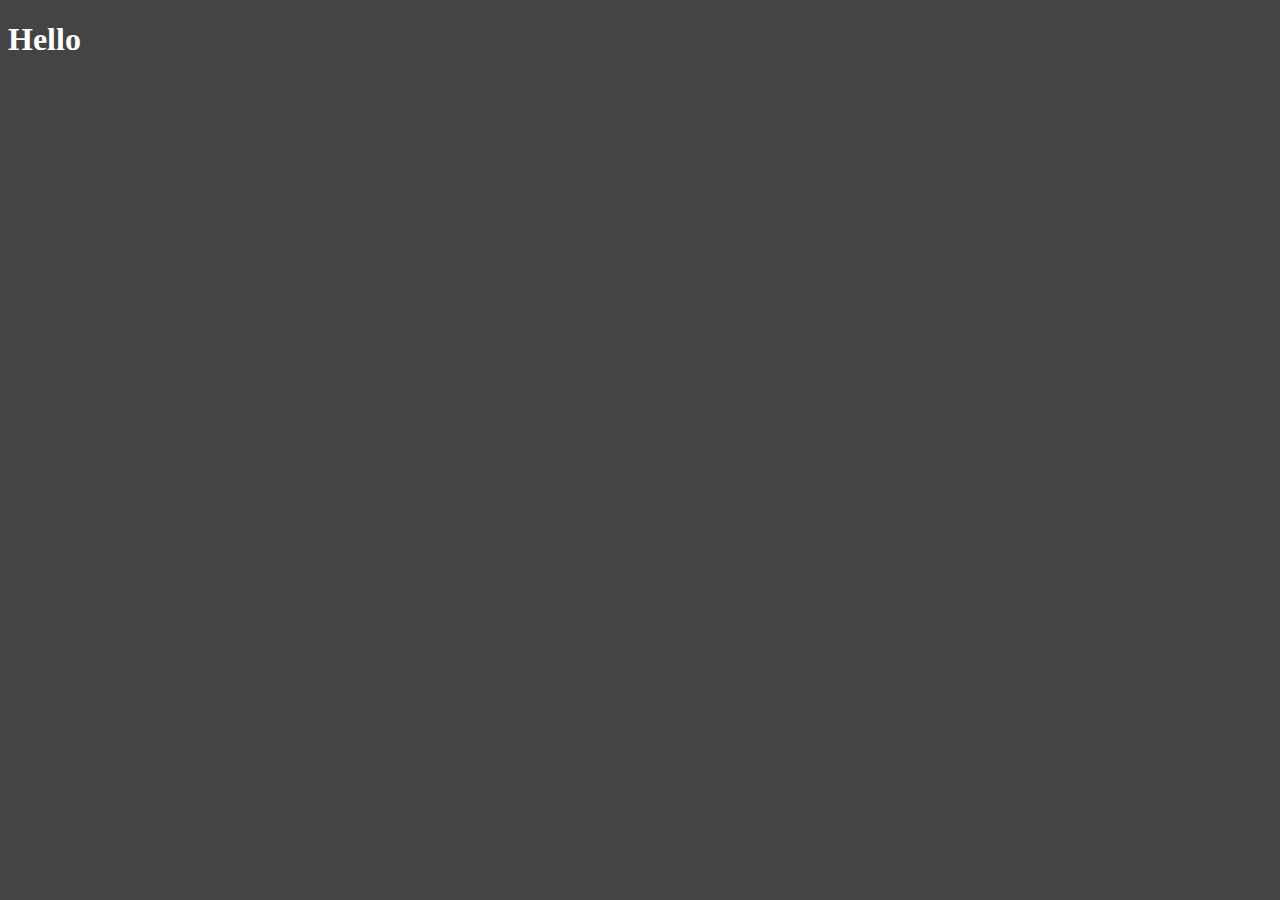
==== index.html @ 53d32818 "Workflow set up" ====
<!DOCTYPE html>
<html lang="en">
<head>
  <meta charset="UTF-8">
  <meta name="viewport" content="width=device-width, initial-scale=1.0">
  <meta http-equiv="X-UA-Compatible" content="ie=edge">
  <link rel="stylesheet" href="css/main.css">
  <title>My Portfolio</title>
</head>
<body>
  <h1>Hello</h1>
</body>
</html>
---- css/main.css ----
body {
  background: #444;
  color: #fff;
}
/*# sourceMappingURL=main.css.map */
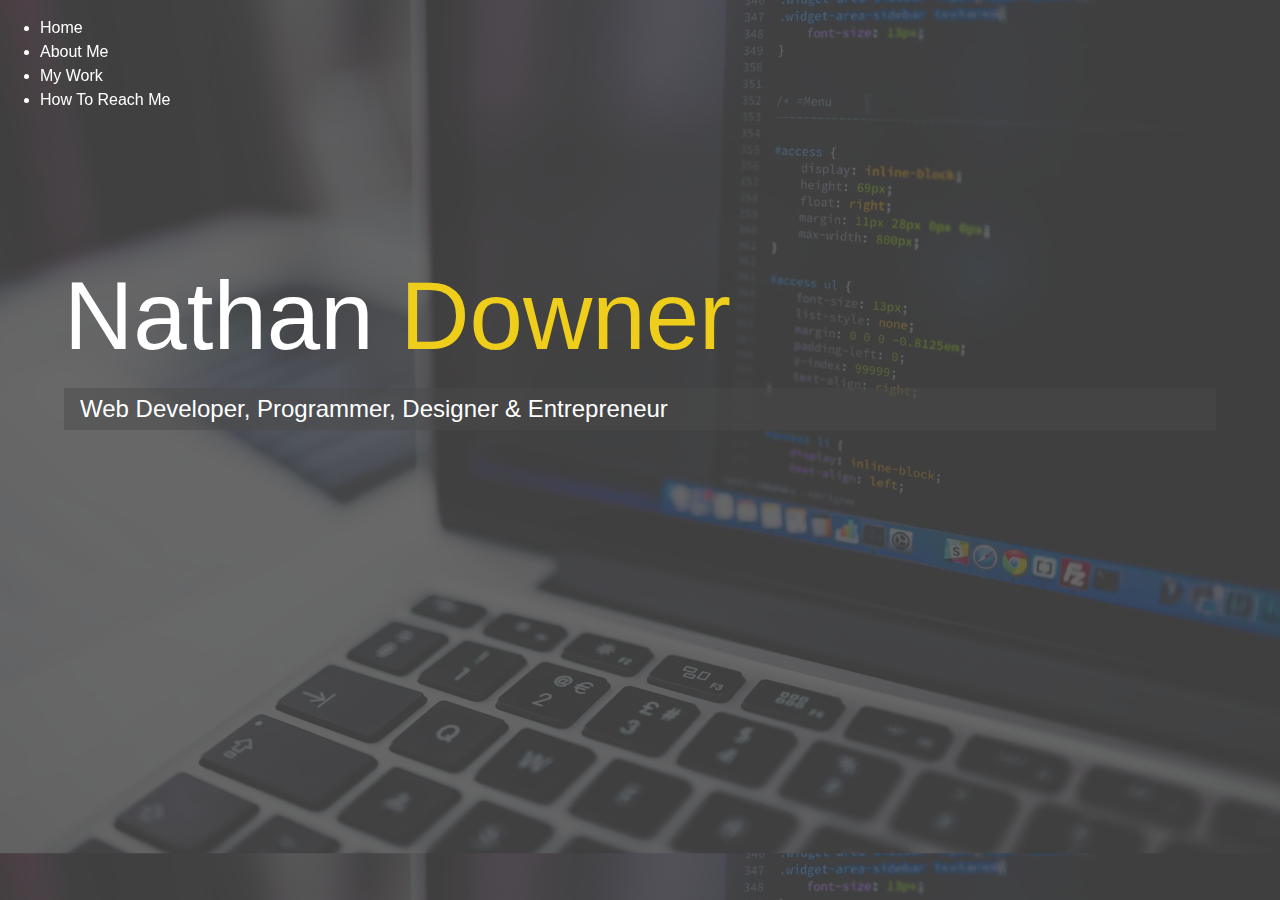
==== commit 7f6ca7d7: "Styled Landing page" ====
--- a/index.html
+++ b/index.html
@@ -4,10 +4,56 @@
   <meta charset="UTF-8">
   <meta name="viewport" content="width=device-width, initial-scale=1.0">
   <meta http-equiv="X-UA-Compatible" content="ie=edge">
+  <link rel="stylesheet" href="https://use.fontawesome.com/releases/v5.2.0/css/all.css" integrity="sha384-hWVjflwFxL6sNzntih27bfxkr27PmbbK/iSvJ+a4+0owXq79v+lsFkW54bOGbiDQ" crossorigin="anonymous">
   <link rel="stylesheet" href="css/main.css">
   <title>My Portfolio</title>
 </head>
-<body>
-  <h1>Hello</h1>
+<body id="bg-img">
+  <header>
+    <div class="menu-btn">
+      <div class="btn-line"></div>
+      <div class="btn-line"></div>
+      <div class="btn-line"></div>
+    </div>
+
+    <nav class="menu">
+      <div class="menu-branding">
+        <div class="portrait"></div>
+      </div>
+      <ul class="menu-nav">
+        <li class="nav-item"><a href="/" class="nav-link">Home</a></li>
+        <li class="nav-item"><a href="/about.html" class="nav-link">About Me</a></li>
+        <li class="nav-item"><a href="/work.html" class="nav-link">My Work</a></li>
+        <li class="nav-item"><a href="contact.html" class="nav-link">How To Reach Me</a></li>
+      </ul>
+    </nav>
+  </header>
+
+  <main id="home">
+    <h1 class="lg-heading">
+      Nathan <span class="text-secondary">Downer</span>
+    </h1>
+    <h2 class="sm-heading">
+      Web Developer, Programmer, Designer & Entrepreneur
+    </h2>
+
+    <div class="icons">
+      <a href="#">
+        <i class="fab fa-twitter fa-2x"></i>
+      </a>
+      <a href="#">
+        <i class="fab fa-facebook fa-2x"></i>
+      </a>
+      <a href="#">
+        <i class="fab fa-linkedin fa-2x"></i>
+      </a>
+      <a href="#">
+        <i class="fab fa-github fa-2x"></i>
+      </a>
+    </div>
+
+  </main>
+
+  <script src="js/main.js"></script>
 </body>
 </html>--- a/css/main.css
+++ b/css/main.css
@@ -1,5 +1,87 @@
+* {
+  -webkit-box-sizing: border-box;
+          box-sizing: border-box;
+}
+
 body {
   background: #444;
   color: #fff;
+  height: 100%;
+  margin: 0;
+  font-family: 'Segoe UI', Tahoma, Geneva, Verdana, sans-serif;
+  line-height: 1.5;
+}
+
+body#bg-img {
+  background: url(../img/background.jpg);
+  background-size: cover;
+}
+
+body#bg-img::after {
+  content: "";
+  position: absolute;
+  top: 0;
+  right: 0;
+  bottom: 0;
+  left: 0;
+  background: rgba(68, 68, 68, 0.8);
+  z-index: -1;
+}
+
+h1, h2, h3 {
+  margin: 0;
+  font-weight: 400;
+}
+
+h1.lg-heading, h2.lg-heading, h3.lg-heading {
+  font-size: 6rem;
+}
+
+h1.sm-heading, h2.sm-heading, h3.sm-heading {
+  margin-bottom: 2rem;
+  padding: 0.2rem 1rem;
+  background-color: rgba(73, 73, 73, 0.5);
+}
+
+a {
+  color: #fff;
+  text-decoration: none;
+}
+
+header {
+  position: fixed;
+  z-index: 2;
+  width: 100%;
+}
+
+.text-secondary {
+  color: #eece1a;
+}
+
+main {
+  padding: 4rem;
+  height: 100%;
+}
+
+main .icons {
+  margin-top: 1rem;
+}
+
+main .icons a {
+  padding: 0.4rem;
+}
+
+main .icons a:hover {
+  color: #eece1a;
+  -webkit-transition: all 0.5s ease-out;
+  transition: all 0.5s ease-out;
+}
+
+main#home {
+  overflow: hidden;
+}
+
+main#home h1 {
+  margin-top: 20vh;
 }
 /*# sourceMappingURL=main.css.map */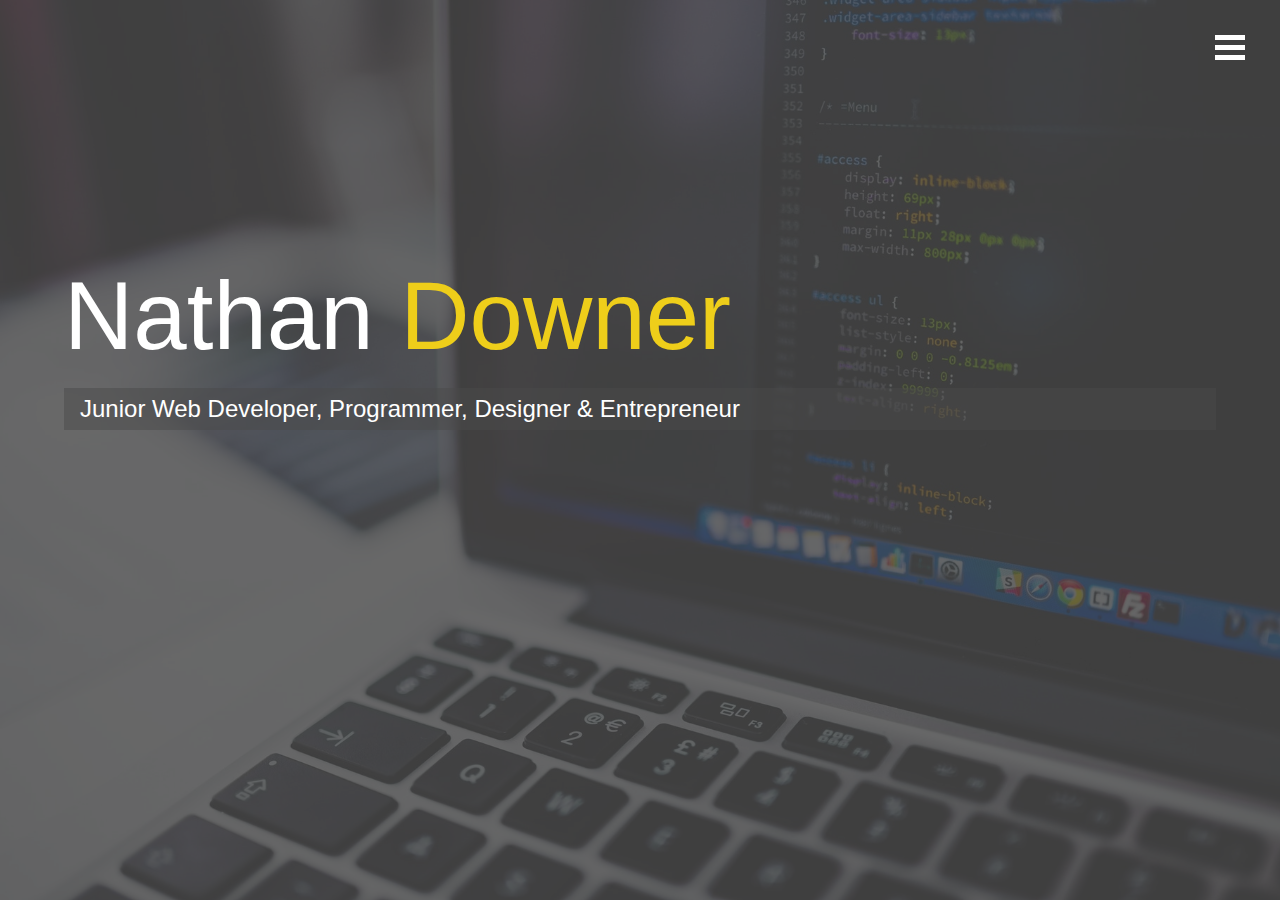
==== commit 66eb44d2: "added codepen link" ====
--- a/index.html
+++ b/index.html
@@ -6,6 +6,7 @@
   <meta http-equiv="X-UA-Compatible" content="ie=edge">
   <link rel="stylesheet" href="https://use.fontawesome.com/releases/v5.2.0/css/all.css" integrity="sha384-hWVjflwFxL6sNzntih27bfxkr27PmbbK/iSvJ+a4+0owXq79v+lsFkW54bOGbiDQ" crossorigin="anonymous">
   <link rel="stylesheet" href="css/main.css">
+  <script src="js/main.js"></script>
   <title>My Portfolio</title>
 </head>
 <body id="bg-img">
@@ -34,26 +35,27 @@
       Nathan <span class="text-secondary">Downer</span>
     </h1>
     <h2 class="sm-heading">
-      Web Developer, Programmer, Designer & Entrepreneur
+      Junior Web Developer, Programmer, Designer & Entrepreneur
     </h2>
 
     <div class="icons">
-      <a href="#">
+      <a href="https://twitter.com/Nathan_Downer" target="_blank">
         <i class="fab fa-twitter fa-2x"></i>
       </a>
-      <a href="#">
+      <a href="https://www.facebook.com/nathan.downer" target="_blank">
         <i class="fab fa-facebook fa-2x"></i>
       </a>
-      <a href="#">
+      <a href="https://www.linkedin.com/in/nathan-downer-67a906141/" target="_blank">
         <i class="fab fa-linkedin fa-2x"></i>
       </a>
-      <a href="#">
+      <a href="https://github.com/NathanDowner" target="_blank">
         <i class="fab fa-github fa-2x"></i>
+      </a>
+      <a href="https://codepen.io/NathanDowner" target="_blank">
+        <i class="fab fa-codepen fa-2x"></i>
       </a>
     </div>
 
   </main>
-
-  <script src="js/main.js"></script>
 </body>
 </html>--- a/css/main.css
+++ b/css/main.css
@@ -1,3 +1,121 @@
+.menu-btn {
+  position: absolute;
+  top: 35px;
+  right: 35px;
+  z-index: 3;
+  cursor: pointer;
+  -webkit-transition: all 0.5s ease-out;
+  transition: all 0.5s ease-out;
+}
+
+.menu-btn .btn-line {
+  width: 30px;
+  height: 5px;
+  background: #fff;
+  margin-bottom: 5px;
+  -webkit-transition: all 0.5s ease-out;
+  transition: all 0.5s ease-out;
+}
+
+.menu-btn.close {
+  -webkit-transform: rotate(180deg);
+          transform: rotate(180deg);
+}
+
+.menu-btn.close .btn-line:first-child {
+  -webkit-transform: rotate(45deg) translate(7px, 7px);
+          transform: rotate(45deg) translate(7px, 7px);
+}
+
+.menu-btn.close .btn-line:nth-child(2) {
+  opacity: 0;
+}
+
+.menu-btn.close .btn-line:nth-child(3) {
+  -webkit-transform: rotate(-45deg) translate(7px, -6px);
+          transform: rotate(-45deg) translate(7px, -6px);
+}
+
+.menu {
+  position: fixed;
+  width: 100%;
+  top: 0;
+  opacity: 0.5;
+  visibility: hidden;
+}
+
+.menu.show {
+  visibility: visible;
+}
+
+.menu-branding, .menu-nav {
+  display: -webkit-box;
+  display: -ms-flexbox;
+  display: flex;
+  -webkit-box-orient: vertical;
+  -webkit-box-direction: normal;
+      -ms-flex-flow: column wrap;
+          flex-flow: column wrap;
+  -webkit-box-align: center;
+      -ms-flex-align: center;
+          align-items: center;
+  -webkit-box-pack: center;
+      -ms-flex-pack: center;
+          justify-content: center;
+  float: left;
+  width: 50%;
+  height: 100vh;
+  overflow: hidden;
+}
+
+.menu-nav {
+  margin: 0;
+  padding: 0;
+  background: #373737;
+  list-style: none;
+  -webkit-transform: translate3d(0, -100%, 0);
+          transform: translate3d(0, -100%, 0);
+  -webkit-transition: all 0.5s ease-out;
+  transition: all 0.5s ease-out;
+}
+
+.menu-nav.show {
+  -webkit-transform: translate3d(0, 0, 0);
+          transform: translate3d(0, 0, 0);
+  -webkit-transition: all 0.5s ease-out;
+  transition: all 0.5s ease-out;
+}
+
+.menu-branding {
+  background: #444;
+  -webkit-transform: translate3d(0, 100%, 0);
+          transform: translate3d(0, 100%, 0);
+  -webkit-transition: all 0.5s ease-out;
+  transition: all 0.5s ease-out;
+}
+
+.menu-branding.show {
+  -webkit-transform: translate3d(0, 0, 0);
+          transform: translate3d(0, 0, 0);
+  -webkit-transition: all 0.5s ease-out;
+  transition: all 0.5s ease-out;
+}
+
+.menu-branding .portrait {
+  background: url(url(../img/portrait_pixel.png));
+  width: 250px;
+  height: 250px;
+  border-radius: 50%;
+  border: 3px solid #eece1a;
+}
+
+.menu .nav-item {
+  -webkit-transform: translate3d(600px, 0, 0);
+          transform: translate3d(600px, 0, 0);
+  -webkit-transition: all 0.5s ease-out;
+  transition: all 0.5s ease-out;
+}
+
 * {
   -webkit-box-sizing: border-box;
           box-sizing: border-box;
@@ -15,6 +133,7 @@
 body#bg-img {
   background: url(../img/background.jpg);
   background-size: cover;
+  background-attachment: fixed;
 }
 
 body#bg-img::after {
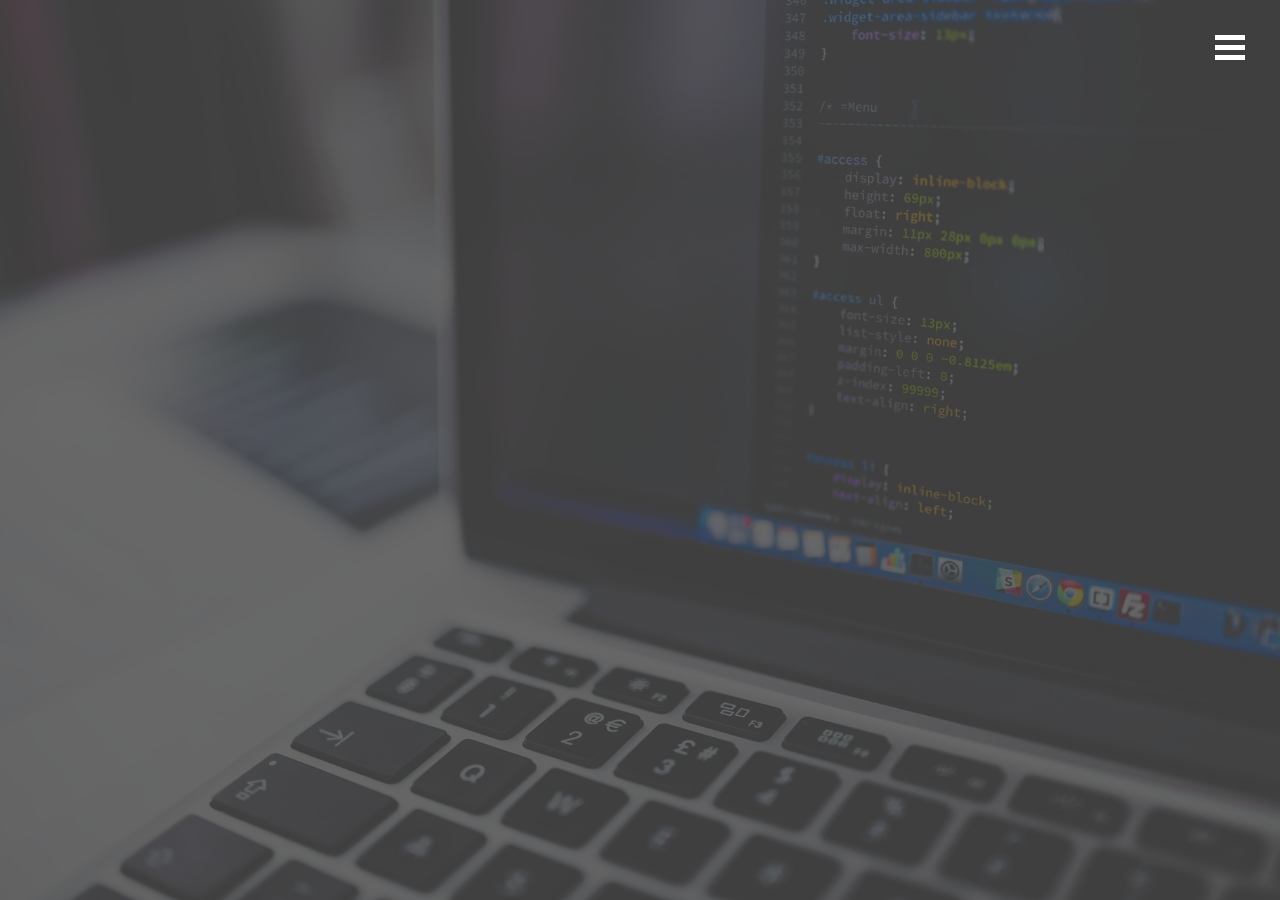
==== commit 5892fe50: "first page animations complete" ====
--- a/index.html
+++ b/index.html
@@ -4,6 +4,7 @@
   <meta charset="UTF-8">
   <meta name="viewport" content="width=device-width, initial-scale=1.0">
   <meta http-equiv="X-UA-Compatible" content="ie=edge">
+  
   <link rel="stylesheet" href="https://use.fontawesome.com/releases/v5.2.0/css/all.css" integrity="sha384-hWVjflwFxL6sNzntih27bfxkr27PmbbK/iSvJ+a4+0owXq79v+lsFkW54bOGbiDQ" crossorigin="anonymous">
   <link rel="stylesheet" href="css/main.css">
   <script src="js/main.js"></script>
@@ -19,12 +20,13 @@
 
     <nav class="menu">
       <div class="menu-branding">
-        <div class="portrait"></div>
+        <!-- <div class="portrait"></div> -->
+        <img src="img/portriat_me.jpg" alt="Nathan Downer">
       </div>
       <ul class="menu-nav">
-        <li class="nav-item"><a href="/" class="nav-link">Home</a></li>
-        <li class="nav-item"><a href="/about.html" class="nav-link">About Me</a></li>
-        <li class="nav-item"><a href="/work.html" class="nav-link">My Work</a></li>
+        <li class="nav-item"><a href="#" class="nav-link current">Home</a></li>
+        <li class="nav-item"><a href="about.html" class="nav-link">About Me</a></li>
+        <li class="nav-item"><a href="work.html" class="nav-link">My Work</a></li>
         <li class="nav-item"><a href="contact.html" class="nav-link">How To Reach Me</a></li>
       </ul>
     </nav>
@@ -39,19 +41,19 @@
     </h2>
 
     <div class="icons">
-      <a href="https://twitter.com/Nathan_Downer" target="_blank">
+      <a href="https://twitter.com/Nathan_Downer" target="_blank" title="Twitter">
         <i class="fab fa-twitter fa-2x"></i>
       </a>
-      <a href="https://www.facebook.com/nathan.downer" target="_blank">
+      <a href="https://www.facebook.com/nathan.downer" target="_blank" title="Facebook">
         <i class="fab fa-facebook fa-2x"></i>
       </a>
-      <a href="https://www.linkedin.com/in/nathan-downer-67a906141/" target="_blank">
+      <a href="https://www.linkedin.com/in/nathan-downer-67a906141/" target="_blank" title="Linked In">
         <i class="fab fa-linkedin fa-2x"></i>
       </a>
-      <a href="https://github.com/NathanDowner" target="_blank">
+      <a href="https://github.com/NathanDowner" target="_blank" title="Github">
         <i class="fab fa-github fa-2x"></i>
       </a>
-      <a href="https://codepen.io/NathanDowner" target="_blank">
+      <a href="https://codepen.io/NathanDowner" target="_blank" title="Codepen">
         <i class="fab fa-codepen fa-2x"></i>
       </a>
     </div>
--- a/css/main.css
+++ b/css/main.css
@@ -1,3 +1,23 @@
+@-webkit-keyframes slide-subTitle {}@keyframes slide-subTitle {}@-webkit-keyframes slide-title {
+  from {
+    -webkit-transform: translateX(-100%);
+            transform: translateX(-100%);
+  }
+  to {
+    -webkit-transform: translateX(0);
+            transform: translateX(0);
+  }
+}@keyframes slide-title {
+  from {
+    -webkit-transform: translateX(-100%);
+            transform: translateX(-100%);
+  }
+  to {
+    -webkit-transform: translateX(0);
+            transform: translateX(0);
+  }
+}
+
 .menu-btn {
   position: absolute;
   top: 35px;
@@ -40,7 +60,7 @@
   position: fixed;
   width: 100%;
   top: 0;
-  opacity: 0.5;
+  opacity: 0.9;
   visibility: hidden;
 }
 
@@ -101,11 +121,11 @@
   transition: all 0.5s ease-out;
 }
 
-.menu-branding .portrait {
-  background: url(url(../img/portrait_pixel.png));
+.menu-branding img {
   width: 250px;
   height: 250px;
   border-radius: 50%;
+  opacity: 1;
   border: 3px solid #eece1a;
 }
 
@@ -114,6 +134,47 @@
           transform: translate3d(600px, 0, 0);
   -webkit-transition: all 0.5s ease-out;
   transition: all 0.5s ease-out;
+}
+
+.menu .nav-item.show {
+  -webkit-transform: translate3d(0, 0, 0);
+          transform: translate3d(0, 0, 0);
+}
+
+.menu .nav-link {
+  text-transform: uppercase;
+  font-size: 30px;
+  padding: 20px 0;
+  font-weight: 300;
+  display: inline-block;
+  position: relative;
+  color: #fff;
+  -webkit-transition: all 0.5s ease-out;
+  transition: all 0.5s ease-out;
+}
+
+.menu .nav-link:hover, .menu .nav-link.current {
+  color: #eece1a;
+}
+
+.nav-item:nth-child(1) {
+  -webkit-transition-delay: 0.1s;
+          transition-delay: 0.1s;
+}
+
+.nav-item:nth-child(2) {
+  -webkit-transition-delay: 0.2s;
+          transition-delay: 0.2s;
+}
+
+.nav-item:nth-child(3) {
+  -webkit-transition-delay: 0.3s;
+          transition-delay: 0.3s;
+}
+
+.nav-item:nth-child(4) {
+  -webkit-transition-delay: 0.4s;
+          transition-delay: 0.4s;
 }
 
 * {
@@ -134,6 +195,7 @@
   background: url(../img/background.jpg);
   background-size: cover;
   background-attachment: fixed;
+  background-repeat: no-repeat;
 }
 
 body#bg-img::after {
@@ -179,11 +241,30 @@
 
 main {
   padding: 4rem;
-  height: 100%;
+  min-height: calc(100vh - 60px);
+}
+
+main .lg-heading {
+  -webkit-transform: translateX(-100%);
+          transform: translateX(-100%);
+  -webkit-animation: slideTitle 1s ease-in forwards;
+          animation: slideTitle 1s ease-in forwards;
+}
+
+main .sm-heading {
+  opacity: 0;
+  -webkit-transform: translateY(50%);
+          transform: translateY(50%);
+  -webkit-animation: slide-SubTitle 1s cubic-bezier(0.1, 0.46, 0.76, 1.11) forwards;
+          animation: slide-SubTitle 1s cubic-bezier(0.1, 0.46, 0.76, 1.11) forwards;
 }
 
 main .icons {
   margin-top: 1rem;
+  -webkit-transform: translateX(100%);
+          transform: translateX(100%);
+  -webkit-animation: slide-icons 1s ease-in forwards;
+          animation: slide-icons 1s ease-in forwards;
 }
 
 main .icons a {
@@ -203,4 +284,219 @@
 main#home h1 {
   margin-top: 20vh;
 }
+
+main#about .about-content {
+  display: -ms-grid;
+  display: grid;
+  grid-gap: 30px;
+      grid-template-areas: "photo bio bio"+ "job1 job2 job3";
+  -ms-grid-columns: (1fr)[3];
+      grid-template-columns: repeat(3, 1fr);
+}
+
+main#about .about-content .bio {
+  -ms-grid-row: 1;
+  -ms-grid-column: 2;
+  -ms-grid-column-span: 2;
+  grid-area: bio;
+}
+
+main#about .about-content .bio-img {
+  height: 250px;
+  width: 250px;
+  border: 3px solid #eece1a;
+  margin: auto;
+  border-radius: 50%;
+  -ms-grid-row: 1;
+  -ms-grid-column: 1;
+  grid-area: photo;
+}
+
+main#about .about-content .bio p {
+  font-size: 1.4rem;
+}
+
+main#about .about-content .job {
+  background: #4c4c4c;
+  padding: 5px 7px;
+  border-bottom: 3px solid #eece1a;
+}
+
+main#about .about-content .job-info {
+  display: -webkit-box;
+  display: -ms-flexbox;
+  display: flex;
+}
+
+main#about .about-content .job-info h4 {
+  margin-right: 20px;
+}
+
+main#about .about-content .job-info h5 {
+  position: relative;
+  top: 2px;
+}
+
+main#about .about-content .job-1 {
+  -ms-grid-row: 2;
+  -ms-grid-column: 1;
+  grid-area: job1;
+}
+
+main#about .about-content .job-2 {
+  -ms-grid-row: 2;
+  -ms-grid-column: 2;
+  grid-area: job2;
+}
+
+main#about .about-content .job-3 {
+  -ms-grid-row: 2;
+  -ms-grid-column: 3;
+  grid-area: job3;
+}
+
+.main-footer {
+  height: 60px;
+  text-align: center;
+  background: #2b2b2b;
+  padding: 1rem;
+}
+
+@-webkit-keyframes slideTitle {
+  from {
+    -webkit-transform: translateX(-100%);
+            transform: translateX(-100%);
+  }
+  to {
+    -webkit-transform: translateX(0%);
+            transform: translateX(0%);
+  }
+}
+
+@keyframes slideTitle {
+  from {
+    -webkit-transform: translateX(-100%);
+            transform: translateX(-100%);
+  }
+  to {
+    -webkit-transform: translateX(0%);
+            transform: translateX(0%);
+  }
+}
+
+@-webkit-keyframes slide-SubTitle {
+  from {
+    -webkit-transform: translateY(50%);
+            transform: translateY(50%);
+    opacity: 0;
+  }
+  to {
+    -webkit-transform: translateY(0);
+            transform: translateY(0);
+    opacity: 1;
+  }
+}
+
+@keyframes slide-SubTitle {
+  from {
+    -webkit-transform: translateY(50%);
+            transform: translateY(50%);
+    opacity: 0;
+  }
+  to {
+    -webkit-transform: translateY(0);
+            transform: translateY(0);
+    opacity: 1;
+  }
+}
+
+@-webkit-keyframes slide-icons {
+  from {
+    -webkit-transform: translateX(100%);
+            transform: translateX(100%);
+  }
+  to {
+    -webkit-transform: translateX(0);
+            transform: translateX(0);
+  }
+}
+
+@keyframes slide-icons {
+  from {
+    -webkit-transform: translateX(100%);
+            transform: translateX(100%);
+  }
+  to {
+    -webkit-transform: translateX(0);
+            transform: translateX(0);
+  }
+}
+
+@media screen and (max-width: 792px) {
+  main#home {
+    -webkit-box-align: center;
+        -ms-flex-align: center;
+            align-items: center;
+    text-align: center;
+  }
+  main#home .lg-heading {
+    line-height: 1;
+    margin-bottom: 1rem;
+  }
+  main#about div.about-content {
+        grid-template-areas: "photo"+ "bio"+ "job1"+ "job2"+ "job3";
+    -ms-grid-columns: 1fr;
+        grid-template-columns: 1fr;
+  }
+}
+
+@media screen and (max-width: 500px) {
+  main#home .lg-heading, main#about .lg-heading {
+    font-size: 3rem;
+  }
+  main#home .sm-heading, main#about .sm-heading {
+    font-size: 1rem;
+  }
+  .menu-nav, .menu-branding {
+    min-height: 0px;
+    float: none;
+    width: 100%;
+  }
+  .menu-nav.show, .menu-branding.show {
+    -webkit-transform: translate3d(0, 0, 0);
+            transform: translate3d(0, 0, 0);
+  }
+  .menu-branding {
+    height: 25vh;
+    -webkit-transform: translate3d(-100%, 0, 0);
+            transform: translate3d(-100%, 0, 0);
+  }
+  .menu-branding img {
+    width: 150px;
+    height: 150px;
+  }
+  .menu-nav {
+    height: 75vh;
+    -webkit-transform: translate3d(100%, 0, 0);
+            transform: translate3d(100%, 0, 0);
+    font-size: 24px;
+  }
+  main#about {
+    text-align: center;
+  }
+  main#about .about-content {
+        grid-template-areas: "photo"+ "bio"+ "job1"+ "job2"+ "job3";
+    -ms-grid-columns: 1fr;
+        grid-template-columns: 1fr;
+  }
+}
 /*# sourceMappingURL=main.css.map */